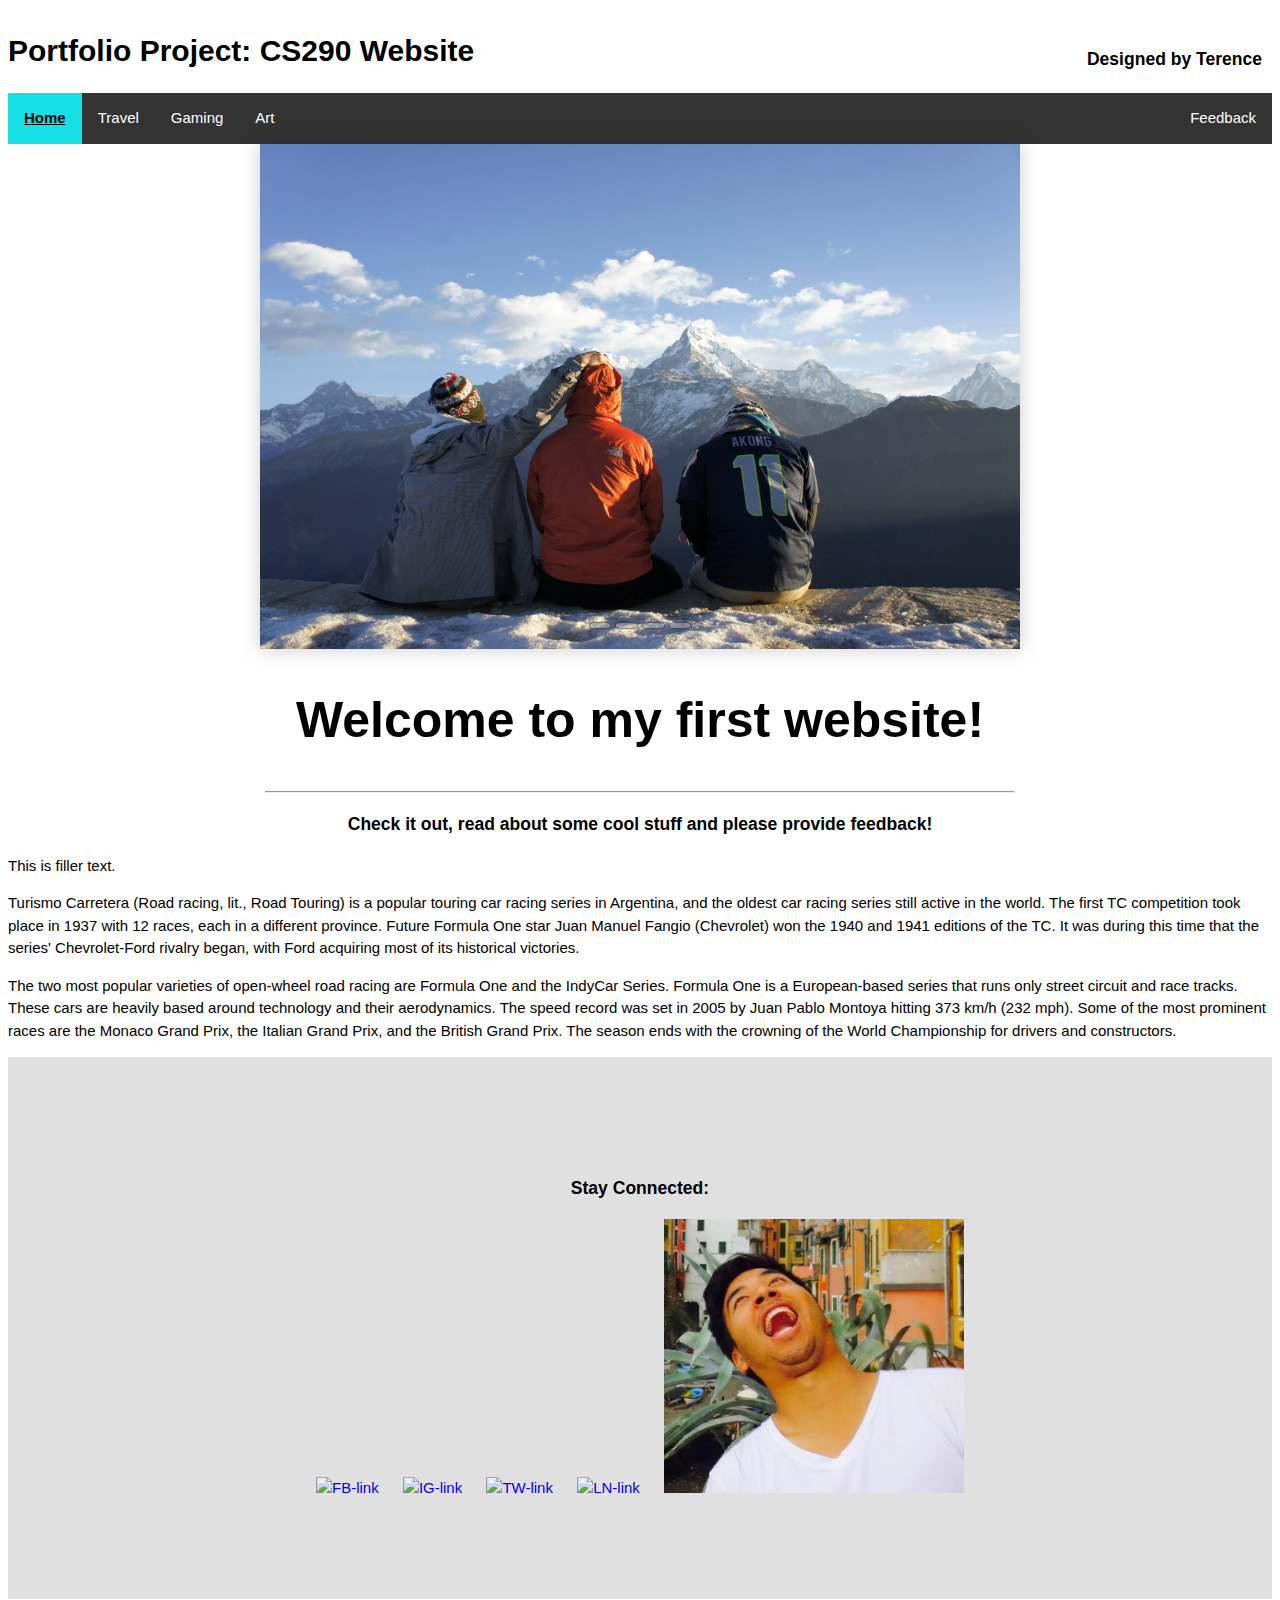
==== public/index.html @ 66f3820c "pushing project website to github" ====
<!DOCTYPE html>
<html>
    <head>
        <meta charset="UTF-8">
        <title>Terence's Website</title>
        <!-- Stylesheets here -->
        <link rel="stylesheet" href="styles.css" type="text/css">
    </head>

    <body>
       
        <!-- Website top container -->
        <div class="container_head">
            <h1>Portfolio Project: CS290 Website</h1>
            <h3>Designed by Terence</h3>
        </div>
        
        <!-- Top navigation bar -->
        <!-- built on unordered list where items displayed inline with some hover over and active icon styling -->
        <ul class= "navbar">
            <li><a class="active" href="#home">Home</a></li>
            <li><a href="travel.html">Travel</a></li>
            <li><a href="gaming.html">Gaming</a></li>
            <li><a href="jalen.html">Art</a></li>
            <li class="feedback"><a href="feedback.html">Feedback</a></li>
        </ul>
            
        <!-- Carousel object -->
        <!-- Adapted from Christian Schaefer example on https://css-tricks.com/css-only-carousel/ -->
        <section class="carousel" aria-label="Gallery">
            <ol class="carousel__viewport">
                <li id="carousel__slide1"
                    tabindex="0"
                    class="carousel__slide">
                    <img src="carousel_images/nepal_mtns.jpg" 
                        alt="Microsoft">
                    <div class="carousel__snapper">
                    <a href="#carousel__slide4"
                        class="carousel__prev">Go to last slide</a>
                    <a href="#carousel__slide2"
                        class="carousel__next">Go to next slide</a>
                    </div>
                </li>
                <li id="carousel__slide2"
                    tabindex="0"
                    class="carousel__slide">
                    <img src="carousel_images/go_karting.jpg" 
                        alt="Microsoft">
                    <div class="carousel__snapper"></div>
                    <a href="#carousel__slide1"
                        class="carousel__prev">Go to previous slide</a>
                    <a href="#carousel__slide3"
                        class="carousel__next">Go to next slide</a>
                </li>
                <li id="carousel__slide3"
                    tabindex="0"
                    class="carousel__slide">
                    <img src="carousel_images/skydiving.jpg" 
                        alt="Microsoft">
                    <div class="carousel__snapper"></div>
                    <a href="#carousel__slide2"
                        class="carousel__prev">Go to previous slide</a>
                    <a href="#carousel__slide4"
                        class="carousel__next">Go to next slide</a>
                </li>
                <li id="carousel__slide4"
                    tabindex="0"
                    class="carousel__slide">
                    <img src="carousel_images/portugal_window.jpg" 
                        alt="Microsoft">
                    <div class="carousel__snapper"></div>
                    <a href="#carousel__slide3"
                        class="carousel__prev">Go to previous slide</a>
                    <a href="#carousel__slide1"
                        class="carousel__next">Go to first slide</a>
                </li>
            </ol>
            <aside class="carousel__navigation">
                <ol class="carousel__navigation-list">
                    <li class="carousel__navigation-item">
                        <a href="#carousel__slide1"
                            class="carousel__navigation-button">Go to slide 1</a>
                    </li>
                    <li class="carousel__navigation-item">
                        <a href="#carousel__slide2"
                            class="carousel__navigation-button">Go to slide 2</a>
                    </li>
                    <li class="carousel__navigation-item">
                        <a href="#carousel__slide3"
                            class="carousel__navigation-button">Go to slide 3</a>
                    </li>
                    <li class="carousel__navigation-item">
                        <a href="#carousel__slide4"
                            class="carousel__navigation-button">Go to slide 4</a>
                    </li>
                </ol>
            </aside>
        </section>
            
        <!-- Homepage text body -->
        <div class="homepage_text">
            <h1>Welcome to my first website!</h1>
            <hr>
            <h3>Check it out, read about some cool stuff and please provide feedback!</h3>
            <p>
                This is filler text. 
            </p>
            <p>
                Turismo Carretera (Road racing, lit., Road Touring) is a popular touring car racing series in Argentina, and the oldest car racing series still active in the world. The first TC competition took place in 1937 with 12 races, each in a different province. Future Formula One star Juan Manuel Fangio (Chevrolet) won the 1940 and 1941 editions of the TC. It was during this time that the series' Chevrolet-Ford rivalry began, with Ford acquiring most of its historical victories.
            </p>
            <p>
                The two most popular varieties of open-wheel road racing are Formula One and the IndyCar Series.  Formula One is a European-based series that runs only street circuit and race tracks. These cars are heavily based around technology and their aerodynamics. The speed record was set in 2005 by Juan Pablo Montoya hitting 373 km/h (232 mph). Some of the most prominent races are the Monaco Grand Prix, the Italian Grand Prix, and the British Grand Prix. The season ends with the crowning of the World Championship for drivers and constructors.
            </p>
        </div>

        <!-- Contact me links - FB, Linkedin, Twitter, Linkedin -->
        <div class="contact_me_wrapper">
            <div class="contact_me">
                <h3>Stay Connected:</h3>
                
                <a href="https://www.facebook.com">
                    <img src="https://image.flaticon.com/icons/svg/174/174848.svg" 
                    alt="FB-link"
                    class="fb-contact">
                </a>          
            
                <a href="https://www.instagram.com">
                    <img src="https://image.flaticon.com/icons/svg/174/174855.svg" 
                    alt="IG-link"
                    class="IG-contact">
                </a>
                            
                <a href="https://www.twitter.com">
                    <img src="https://image.flaticon.com/icons/svg/124/124021.svg" 
                    alt="TW-link"
                    class="tw-contact">
                </a>
                            
                <a href="https://www.linkedin.com/in/terence-tang-212923188/">
                    <img src="https://image.flaticon.com/icons/svg/174/174857.svg" 
                    alt="LN-link"
                    class="linkedin-contact">
                </a>
                
                <!-- download link to my resume -->
                <a href="download/resume.docx" download="terence-tang-resume.docx">
                    <img src="download/headshot.jpg" 
                    class="resume-contact">
                </a>

            </div>
        </div>

        <!-- JS scripts here -->
        <script src="index_page.js"></script>
    </body>
</html>
---- public/styles.css ----
html, body{ 
    font-family: Verdana,sans-serif;
    font-size: 15px;
    line-height: 1.5;
}

.container_head{
    display:block;
    overflow:hidden;
}

.container_head>h1{
    float:left;
    border:0;
    padding:0;
}

.container_head>h3{
    float:right;
    border:0;
    padding-top:20px;
    padding-right:10px;
}


ul{
    display: block;
    list-style-type: none;
    margin: 0;
    padding: 0;
    overflow: hidden;
    background-color: #333;
}

.navbar > li a {
    display: block;
    color: white;
    text-align: center;
    padding: 14px 16px;
    text-decoration: none;
}

.navbar > li {
    float:left;
}

li.feedback{
    float: right;
}
  
li a:hover {
    background-color: #111;
  }

ul.navbar>li a.active {
    text-decoration: underline;
    font-weight: bold;
    background-color: #13f5fde3;
    color:black;
}


/* below styling is for the homepage image carousel - adapted from Christian Schaefer's example on 
https://css-tricks.com/css-only-carousel/ */

/* defines auto-scrolling CSS animation for slides, 
shifts scroll left, disengages snap and then reengages to snap to next slide */
@keyframes tonext {
    75% {
      left: 0;
    }
    95% {
      left: 100%;
    }
    98% {
      left: 100%;
    }
    99% {
      left: 0;
    }
  }
  
  @keyframes tostart {
    75% {
      left: 0;
    }
    95% {
      left: -300%;
    }
    98% {
      left: -300%;
    }
    99% {
      left: 0;
    }
  }
  
  @keyframes snap {
    96% {
      scroll-snap-align: center;
    }
    97% {
      scroll-snap-align: none;
    }
    99% {
      scroll-snap-align: none;
    }
    100% {
      scroll-snap-align: center;
    }
  }
  
 /* scroll-bar styling*/
  * {
    box-sizing: border-box;
    scrollbar-color: transparent transparent; /* thumb and track color */
    scrollbar-width: 0px;
  }
  
  .carousel *::-webkit-scrollbar {
    width: 0;
  }
  
  .carousel *::-webkit-scrollbar-track {
    background: transparent;
  }
  
  .carousel *::-webkit-scrollbar-thumb {
    background: transparent;
    border: none;
  }
  
  * {
    -ms-overflow-style: none;
  }
  
  ol, li {
    list-style: none;
    margin: 0;
    padding: 0;
    text-align:center;
  }
  
  /* carousel styling - Updating sizing / padding to fix website */
  .carousel {
    position: relative;
    padding-top: 40%;   
    filter: drop-shadow(0 0 10px #0003);
    perspective: 100px;
  }

  /* updated to fix photo alignment */
  .carousel>ol>li>img{
    display: block;
    margin-left: auto;
    margin-right: auto;
    height: 100%;
  }
  
  .carousel__viewport {
    position: absolute;
    top: 0;
    right: 0;
    bottom: 0;
    left: 0;
    display: flex;
    overflow-x: scroll;
    scroll-behavior: smooth;
    scroll-snap-type: x mandatory;
    border: none;
  }
  
  .carousel__slide {
    position: relative;
    flex: 0 0 100%;
    width: 100%;
    border:none;
  }

 
    .carousel__slide:before {
    position: absolute;
    top: 50%;
    left: 50%;
    transform: translate3d(-50%,-40%,70px);
    color: #fff;
    font-size: 2em;
  }
  
  .carousel__snapper {
    position: absolute;
    top: 0;
    left: 0;
    width: 100%;
    height: 100%;
    scroll-snap-align: center;
  }
  
  /* defines slideshow automatic scroll for slideshow */
  @media (hover: hover) {
    .carousel__snapper {
      animation-name: tonext, snap;
      animation-timing-function: ease;
      animation-duration: 3s;
      animation-iteration-count: infinite;
    }
  
    .carousel__slide:last-child .carousel__snapper {
      animation-name: tostart, snap;
    }
  }
  
  /* stops automatic slideshow scroll when interacting */
  .carousel:hover .carousel__snapper,
  .carousel:focus-within .carousel__snapper {
    animation-name: none;
  }
  
  /* bottom navigation icons styling below - updated positioning */
  .carousel__navigation {
    position: absolute;
    right: 0;
    bottom: 0;
    left: 0;
    text-align: center;
    padding-bottom:20px;
  }
  
  .carousel__navigation-list,
  .carousel__navigation-item {
    display: inline-block;
  }
  
  /* updated shape, color, and opacity */
  .carousel__navigation-button {
    display: inline-block;
    width: 1.5rem;
    height: .5rem;
    background-color: rgb(180, 180, 180);
    background-clip: content-box;
    border: 0.1rem solid ;
    border-color: #333;
    border-radius: 30%;
    font-size: 0;
    transition: transform 0.1s;
    opacity: 50%;       
  }
  
  /* next / prev slide navigation styling below - updated icon and positioning */
  .carousel::before,
  .carousel::after,
  .carousel__prev,
  .carousel__next {
    position: absolute;
    top: 0;
    margin-top: 20%;
    width: 4rem;
    height: 4rem;
    transform: translateY(-50%);
    border-radius: 50%;
    font-size: 0;
    outline: 0;
    opacity: 50%;
  }
  
  .carousel::before,
  .carousel__prev {
    left: 0rem;
  }
  
  .carousel::after,
  .carousel__next {
    right: 0rem;
  }
  
  .carousel::before,
  .carousel::after {
    content: '';
    z-index: 1;
    background-size: 1.5rem 1.5rem;
    background-repeat: no-repeat;
    background-position: center center;
    font-size: 2.5rem;
    line-height: 4rem;
    text-align: center;
    pointer-events: none;
  
  }
  
  .carousel::before {
    background-image: url("https://cdn4.iconfinder.com/data/icons/geomicons/32/672373-chevron-left-512.png");
  }
  
  .carousel::after {
    background-image: url("https://maxcdn.icons8.com/Share/icon/win8/Arrows/chevron_right1600.png");
  }
  
/* homepage_text styling */

.homepage_text{
    display:block;
    text-align:center;
}

.homepage_text > h1{
    font-size: 50px;
}

.homepage_text > hr{
    width:750px;
    height:1px;
}

.homepage_text p{
    text-align:left;
}

/* contact_me styling */
.contact_me_wrapper{
    display:block;
    padding-top:100px;
    padding-bottom:100px;
    background-color:rgba(223, 223, 223, 0.973);
}
 .contact_me{
    text-align:center;
    height: 100%;
}

.contact_me > a{
    margin: 10px;
    padding: 0;
    width: 50px;
    height: 50px;
    text-decoration: none;
}

.contact_me > a > img{
    max-width:300px;
    max-height:300px;
}

/* Travel Page styling */
/* travel_details table styling */
.travel_details{
    position:relative;
    width: 100%;
    border: none;
    border-collapse: collapse;
}

/* travel_details table and cell borders styling */
.travel_text, .travel_photo{
    background-color: lightgrey;
    width:33%;
    padding-left:20px;
    padding-right:20px;
    padding-bottom:20px;
    border-left:20px solid;
    border-right:20px solid;
    border-color: white;
    color:black;
    max-height:30px;
}

.travel_photo{
    padding:0;
    margin:0;
    max-width: 30%;
}

.travel_location{
    height: 40px;
}

.travel_text{
    height: 340px;
}

.travel_text > * {
    width: 100%;
    height: 100%;
    margin: 0;
    padding: 0;
    overflow: auto;
    overflow-x:hidden;
}

#photo_row{
    height: 170px;
}

/* travel_photo styling, fit and positioning */
.travel_photo img {
    max-width: 100%;
    max-height:100%;
}


/* games list formatting positioning */
.games_list li {
    display:table;
    width:100%;
    height:500px;
    padding:10px;
    padding-left:0;
    background-color:white;
}

.game_trailer {
    float:left;
    width:50%;
    height:100%;
    margin:0;
}

.game_description {
    float:left;
    width:50%;
    height:500px;
    padding:20px;
    padding-top:5px;
    padding-bottom:5px;
    background-color: rgb(238, 237, 237);
    text-align:left;
    overflow:scroll;
    overflow-x:hidden;
}
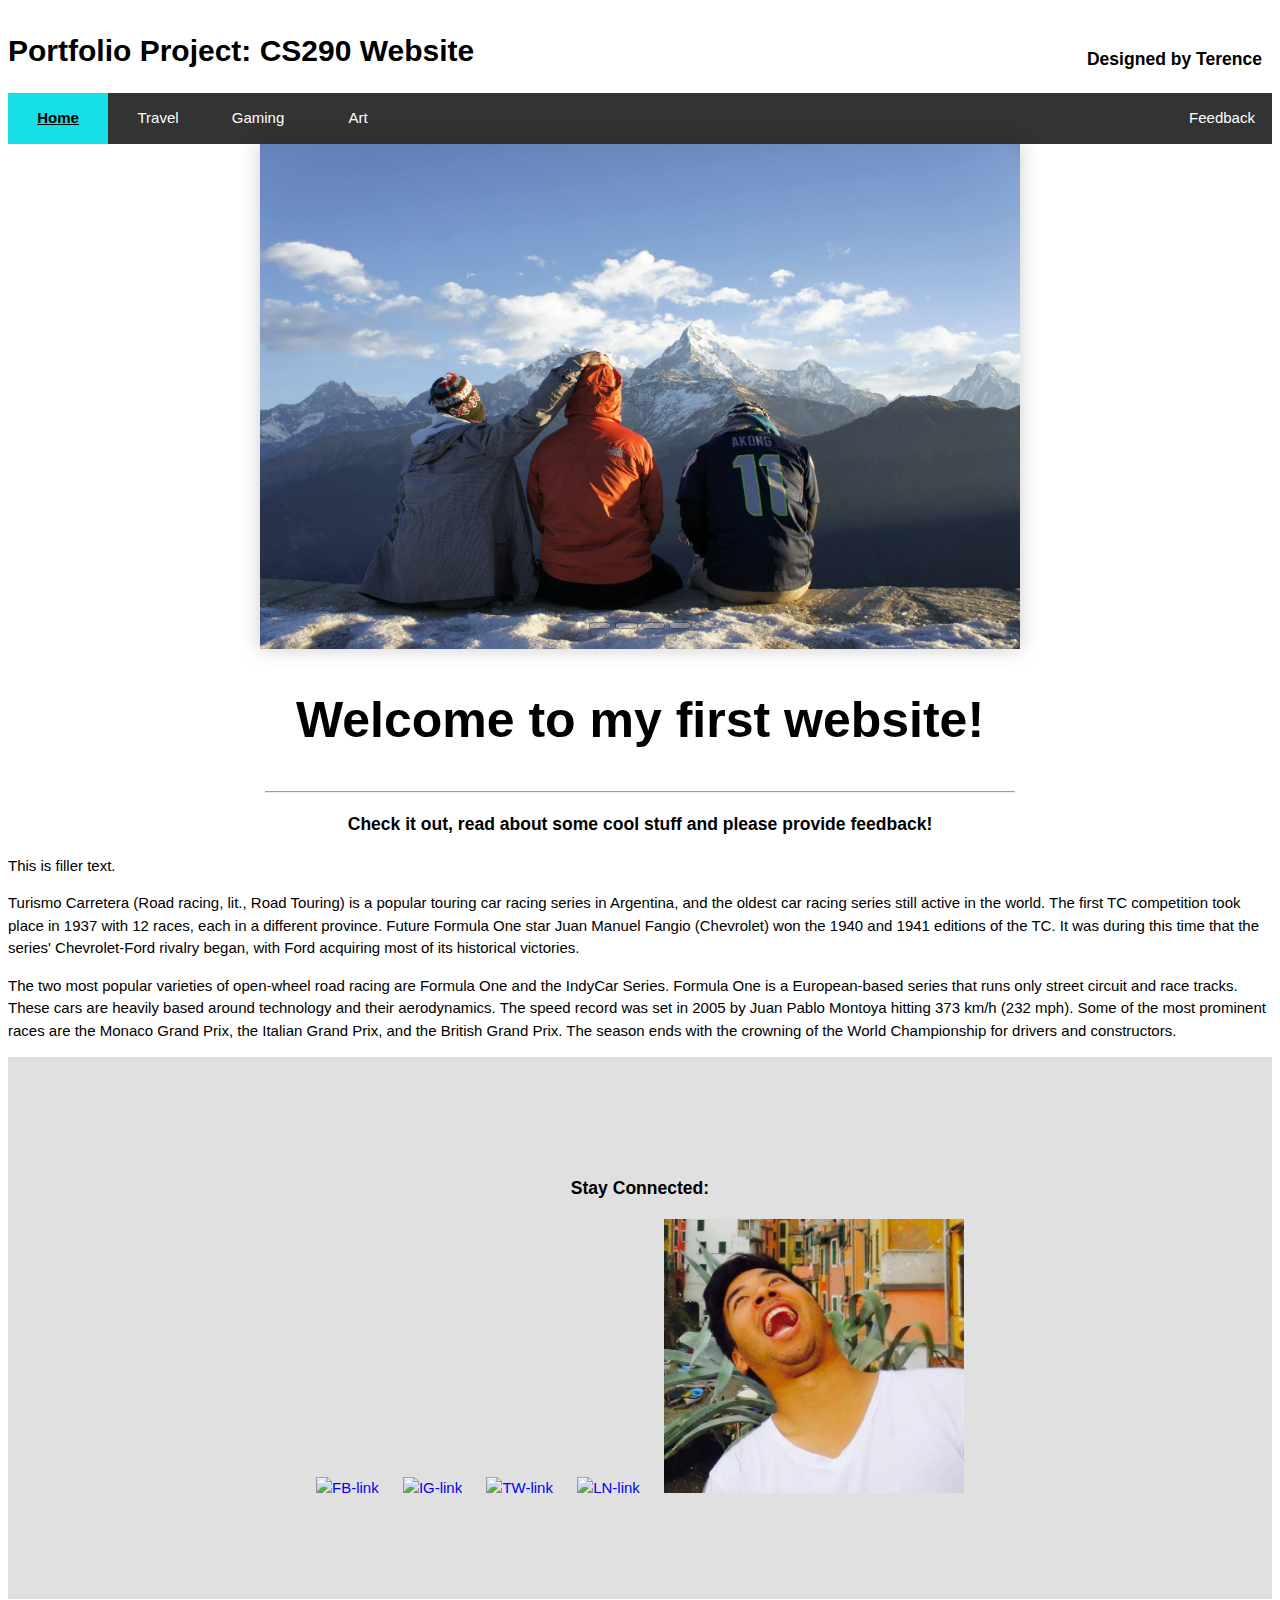
==== commit 35ddd7ab: "update feedback links" ====
--- a/public/index.html
+++ b/public/index.html
@@ -18,11 +18,11 @@
         <!-- Top navigation bar -->
         <!-- built on unordered list where items displayed inline with some hover over and active icon styling -->
         <ul class= "navbar">
-            <li><a class="active" href="#home">Home</a></li>
-            <li><a href="travel.html">Travel</a></li>
-            <li><a href="gaming.html">Gaming</a></li>
+            <li><a class="active" href="/">Home</a></li>
+            <li><a href="/travel">Travel</a></li>
+            <li><a href="/gaming">Gaming</a></li>
             <li><a href="jalen.html">Art</a></li>
-            <li class="feedback"><a href="feedback.html">Feedback</a></li>
+            <li class="feedback"><a href="/feedback">Feedback</a></li>
         </ul>
             
         <!-- Carousel object -->
--- a/public/styles.css
+++ b/public/styles.css
@@ -42,6 +42,7 @@
 
 .navbar > li {
     float:left;
+    width:100px;
 }
 
 li.feedback{
